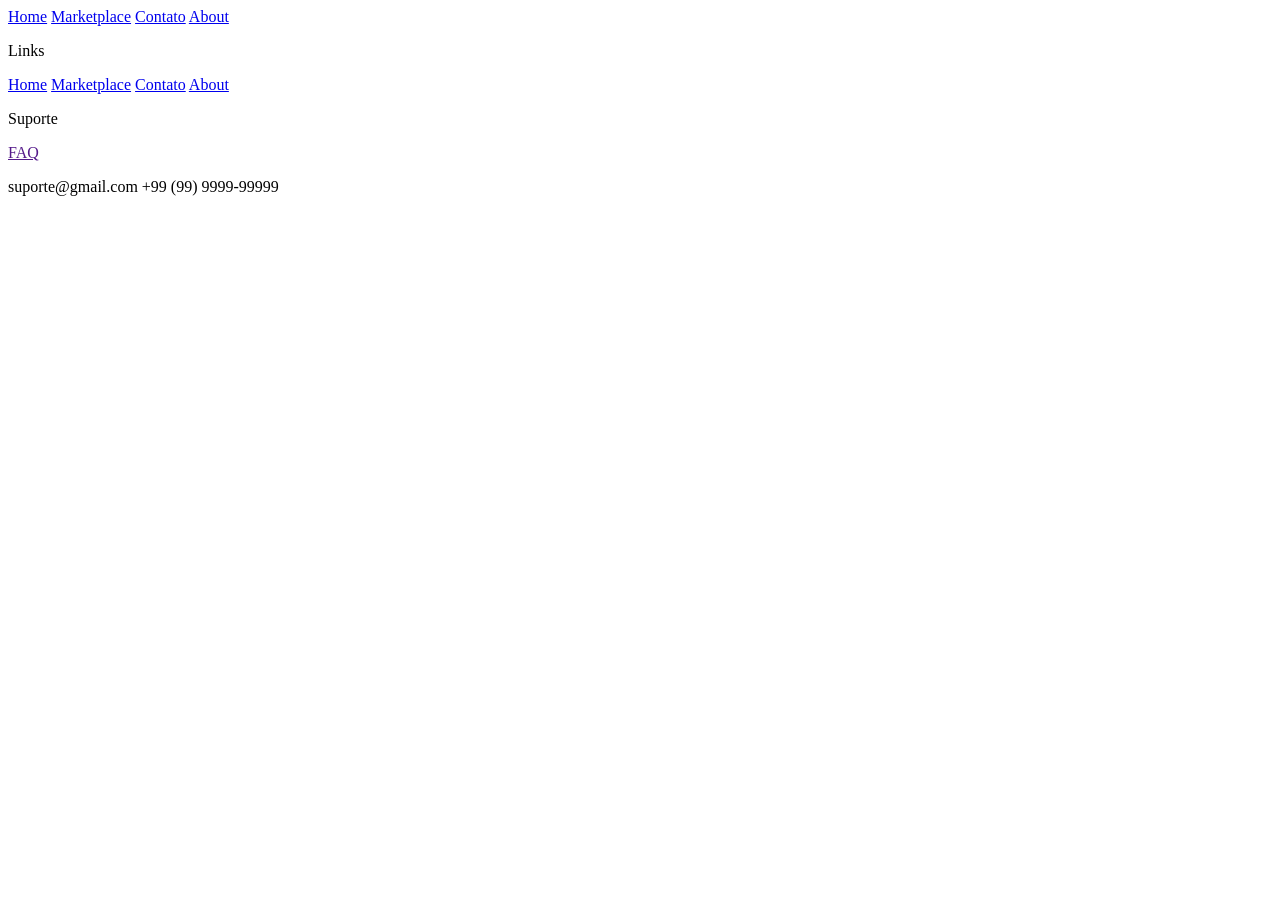
==== about.html @ 6e09e1df "first commit" ====
<!DOCTYPE html>
<html lang="pt-BR">
<head>
    <meta charset="UTF-8">
    <meta name="viewport" content="width=device-width, initial-scale=1.0">
    <title>About</title>
</head>
<body>

    <header>
        <nav> 
            <a href="./index.html">Home</a>
            <a href="./marketplace.html">Marketplace</a>
            <a href="./contact.html">Contato</a>
            <a href="./about.html">About</a>
        </nav>
    </header>

    <main></main>

    <footer>
        <nav> 
            <p>Links</p>
            <a href="./index.html">Home</a>
            <a href="./marketplace.html">Marketplace</a>
            <a href="./contact.html">Contato</a>
            <a href="./about.html">About</a>
        </nav>
        <nav> 
            <p>Suporte</p>
            <a href="">FAQ</a>   
        </nav>
        <p>suporte@gmail.com +99 (99) 9999-99999</p>
    </footer>

</body>
</html>
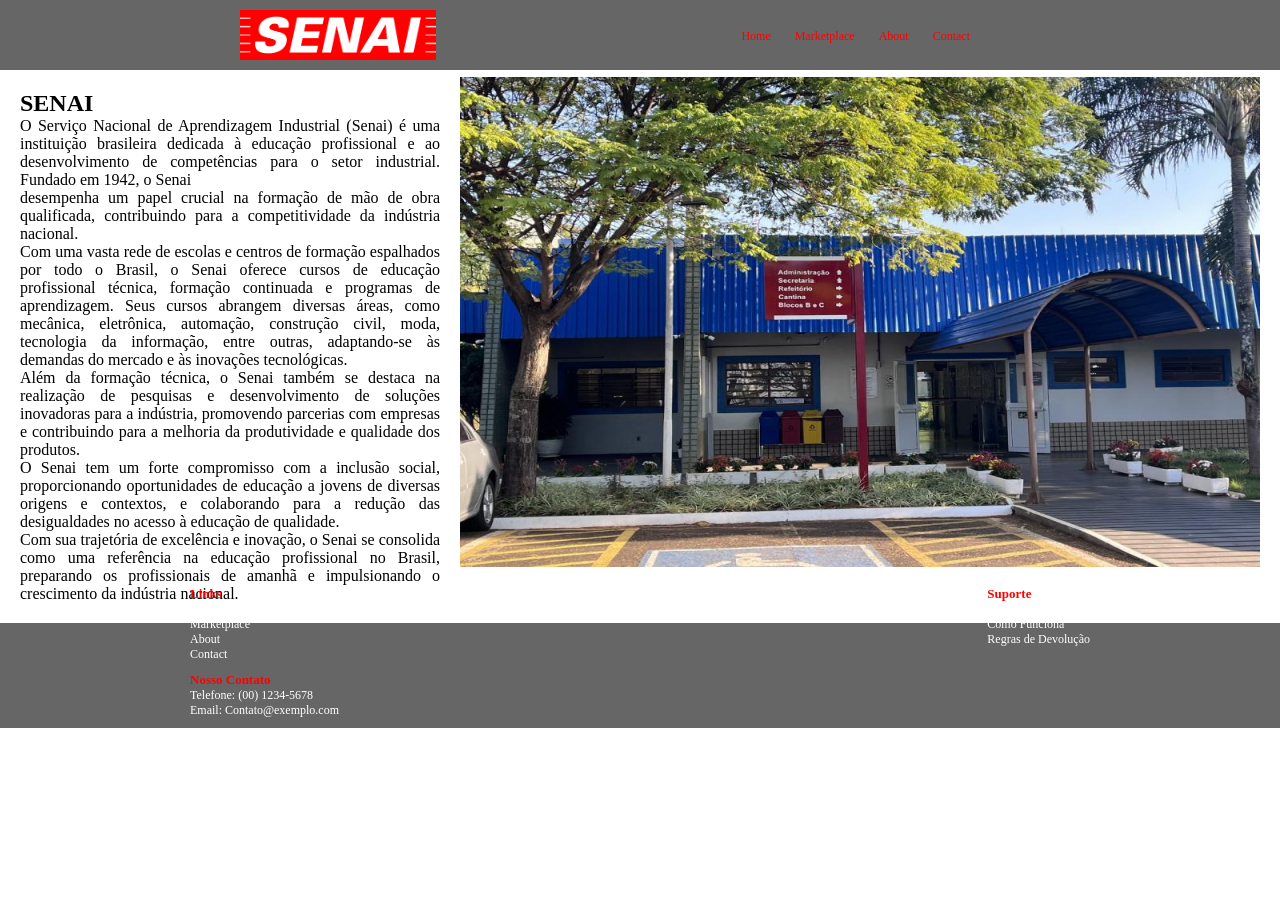
==== commit 20a84ca5: "Enviando about" ====
--- a/about.html
+++ b/about.html
@@ -1,38 +1,89 @@
 <!DOCTYPE html>
 <html lang="pt-BR">
+
 <head>
-    <meta charset="UTF-8">
-    <meta name="viewport" content="width=device-width, initial-scale=1.0">
+    <meta charset="UTF-8" />
+    <meta name="viewport" content="width=device-width, initial-scale=1.0" />
+    <link rel="stylesheet" href="about.css">
     <title>About</title>
 </head>
+
 <body>
 
     <header>
-        <nav> 
+        <img class="logo" src="./imagem/logo (1).png" alt="Logo SENAI" />
+        <nav>
             <a href="./index.html">Home</a>
             <a href="./marketplace.html">Marketplace</a>
-            <a href="./contact.html">Contato</a>
             <a href="./about.html">About</a>
+            <a href="./contact.html">Contact</a>
         </nav>
+
     </header>
 
-    <main></main>
+    <main>
+        <section id="about">
+            <h1>SENAI</h1>
+
+            <div class="container-flex">
+                <p>
+                    O Serviço Nacional de Aprendizagem Industrial (Senai) é uma instituição brasileira dedicada à
+                    educação profissional e ao desenvolvimento de competências para o setor industrial. Fundado em 1942,
+                    o Senai<br/> desempenha um papel crucial na formação de mão de obra qualificada, contribuindo para a
+                    competitividade da indústria nacional. <br />
+
+                    Com uma vasta rede de escolas e centros de formação espalhados por todo o Brasil, o Senai oferece
+                    cursos de educação profissional técnica, formação continuada e programas de aprendizagem. Seus
+                    cursos abrangem diversas áreas, como mecânica, eletrônica, automação, construção civil, moda,
+                    tecnologia da informação, entre outras, adaptando-se às demandas do mercado e às inovações
+                    tecnológicas. <br />
+
+                    Além da formação técnica, o Senai também se destaca na realização de pesquisas e desenvolvimento de
+                    soluções inovadoras para a indústria, promovendo parcerias com empresas e contribuindo para a
+                    melhoria da produtividade e qualidade dos produtos. <br />
+
+                    O Senai tem um forte compromisso com a inclusão social, proporcionando oportunidades de educação a
+                    jovens de diversas origens e contextos, e colaborando para a redução das desigualdades no acesso à
+                    educação de qualidade. <br />
+
+                    Com sua trajetória de excelência e inovação, o Senai se consolida como uma referência na educação
+                    profissional no Brasil, preparando os profissionais de amanhã e impulsionando o crescimento da
+                    indústria nacional. <br />
+                </p>
+                <img src="senai (1).jpg" alt="Foto do senaiiii" />
+            </div>
+        </section>
+    </main>
 
     <footer>
-        <nav> 
-            <p>Links</p>
-            <a href="./index.html">Home</a>
-            <a href="./marketplace.html">Marketplace</a>
-            <a href="./contact.html">Contato</a>
-            <a href="./about.html">About</a>
-        </nav>
-        <nav> 
-            <p>Suporte</p>
-            <a href="">FAQ</a>   
-        </nav>
-        <p>suporte@gmail.com +99 (99) 9999-99999</p>
+        <div class="footer">
+            <h2>Links</h2>
+            <ul>
+                <li> <a href="./index.html">Home</a></li>
+                <li> <a href="./marketplace.html">Marketplace</a></li>
+                <li><a href="./about.html">About</a></li>
+                <li><a href="./contact.html">Contact</a></li>
+            </ul>
+
+        </div>
+
+        <div class="footer">
+            <h2>Suporte</h2>
+            <ul>
+                <li><a href="">FAQ</a></li>
+                <li><a href="">Como Funciona</a></li>
+                <li><a href="">Regras de Devolução</a></li>
+            </ul>
+        </div>
+        <div class="footer">
+            <h2>Nosso Contato</h2>
+            <ul>
+                <li>Telefone: (00) 1234-5678</li>
+                <li>Email: Contato@exemplo.com</li>
+            </ul>
+        </div>
     </footer>
 
 </body>
-</html>
 
+</html>
--- a/about.css
+++ b/about.css
@@ -0,0 +1,131 @@
+main {
+  max-width: 100%;
+  margin: 0 auto;
+  padding: 20px 20px;
+}
+
+.container-flex {
+  display: flex;
+  align-items: flex-start;
+  gap: 20px;
+  margin-top: 0px;
+  flex-wrap: wrap;
+
+}
+
+.container-flex p {
+  text-align: justify;
+  flex: 1;
+  padding: 0;
+  color: black;
+  font-size: 16px;
+}
+
+.container-flex img {
+  width: 800px;
+  height: 490px;
+  flex: 0 0 auto;
+  margin-top: -40px;
+}
+
+
+footer {
+  display: flex;
+  justify-content: space-between;
+  flex-wrap: wrap;
+  padding: 5px 40px;
+}
+
+footer nav {
+  margin-bottom: 10px;
+}
+
+* {
+  margin: 0;
+  padding: 0;
+  box-sizing: border-box;
+}
+
+
+
+/* lOGO */
+header {
+  background-color: rgba(0, 0, 0, 0.6);
+  padding: 30px 40px;
+  display: flex;
+  justify-content: space-between;
+  align-items: center;
+  height: 70px;
+}
+
+.logo {
+  height: 50px;
+  margin-left: 200px;
+}
+
+nav a {
+  margin-left: 0px;
+  color: red;
+  text-decoration: none;
+  margin-right: 20px
+}
+
+nav {
+  margin-left: 0px;
+  margin-right: 250px
+}
+
+nav a:hover {
+  text-decoration: underline;
+}
+
+
+/* Rodapé */
+
+footer {
+  display: flex;
+  flex-direction: row;
+  align-content: flex-end;
+  justify-content: space-between;
+  background-color: rgba(0, 0, 0, 0.6);
+  color: white;
+  height: 105px;
+}
+
+.footer {
+  margin: 0 90px 0 90px;
+  padding: 5px 60px 5px 60px;
+}
+
+.footer>ul,
+li {
+  margin: 0;
+  padding: 0;
+  display: flex;
+  flex-direction: column;
+  align-items: flex-start;
+  list-style: none;
+
+}
+
+.footer>ul,
+li,
+a,
+p {
+  text-decoration: none;
+  color: white;
+  font-size: 12px;
+}
+
+.footer>h2 {
+  color: red;
+  font-size: 13px;
+  margin-bottom: 0;
+}
+
+body {
+  display: flex;
+  flex-direction: column;
+  height: 100vh;
+  margin: 0;
+}
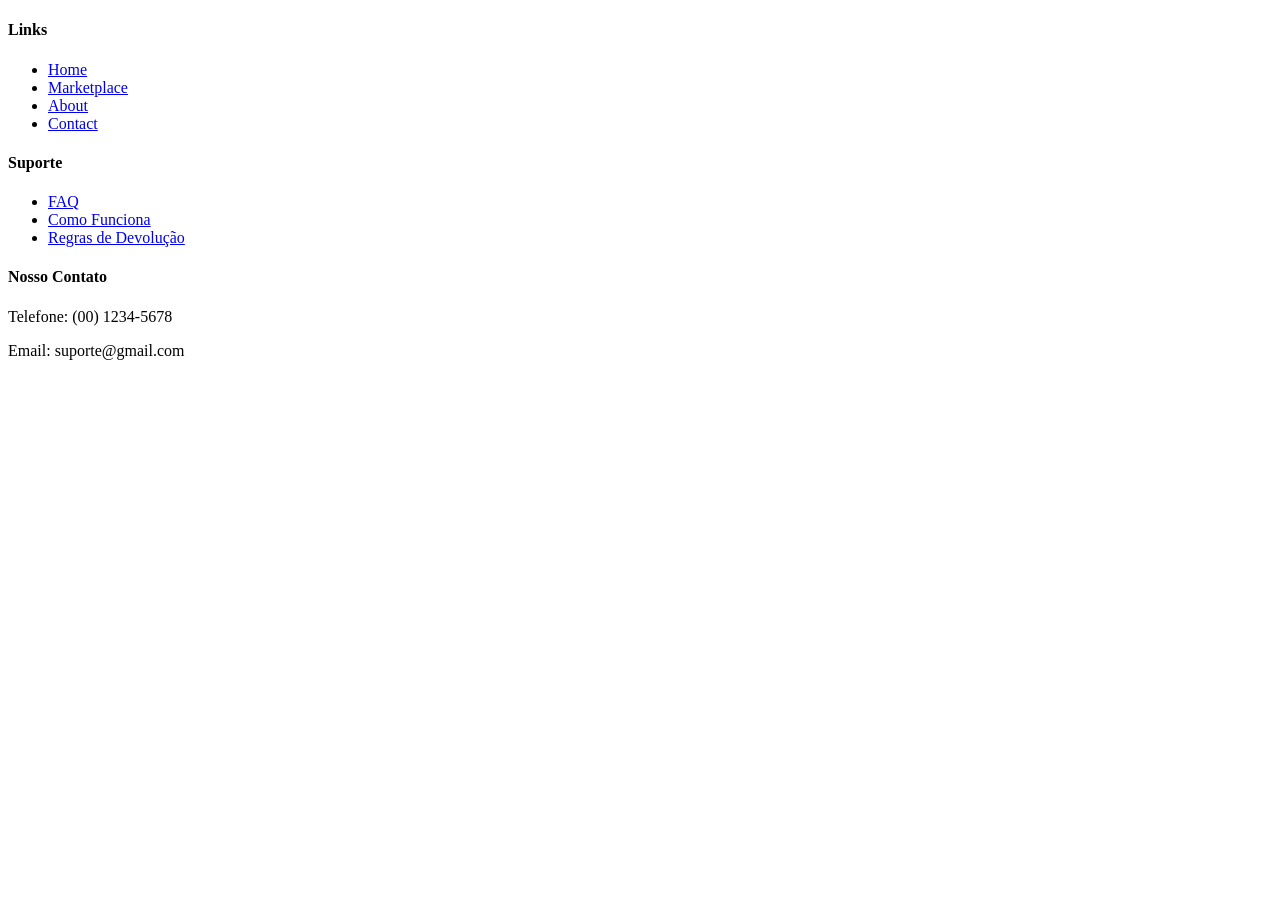
==== commit 4898f094: "upload index" ====
--- a/about.html
+++ b/about.html
@@ -1,89 +1,37 @@
 <!DOCTYPE html>
 <html lang="pt-BR">
-
 <head>
-    <meta charset="UTF-8" />
-    <meta name="viewport" content="width=device-width, initial-scale=1.0" />
-    <link rel="stylesheet" href="about.css">
+    <meta charset="UTF-8">
+    <meta name="viewport" content="width=device-width, initial-scale=1.0">
     <title>About</title>
 </head>
-
 <body>
 
-    <header>
-        <img class="logo" src="./imagem/logo (1).png" alt="Logo SENAI" />
-        <nav>
-            <a href="./index.html">Home</a>
-            <a href="./marketplace.html">Marketplace</a>
-            <a href="./about.html">About</a>
-            <a href="./contact.html">Contact</a>
-        </nav>
-
-    </header>
-
-    <main>
-        <section id="about">
-            <h1>SENAI</h1>
-
-            <div class="container-flex">
-                <p>
-                    O Serviço Nacional de Aprendizagem Industrial (Senai) é uma instituição brasileira dedicada à
-                    educação profissional e ao desenvolvimento de competências para o setor industrial. Fundado em 1942,
-                    o Senai<br/> desempenha um papel crucial na formação de mão de obra qualificada, contribuindo para a
-                    competitividade da indústria nacional. <br />
-
-                    Com uma vasta rede de escolas e centros de formação espalhados por todo o Brasil, o Senai oferece
-                    cursos de educação profissional técnica, formação continuada e programas de aprendizagem. Seus
-                    cursos abrangem diversas áreas, como mecânica, eletrônica, automação, construção civil, moda,
-                    tecnologia da informação, entre outras, adaptando-se às demandas do mercado e às inovações
-                    tecnológicas. <br />
-
-                    Além da formação técnica, o Senai também se destaca na realização de pesquisas e desenvolvimento de
-                    soluções inovadoras para a indústria, promovendo parcerias com empresas e contribuindo para a
-                    melhoria da produtividade e qualidade dos produtos. <br />
-
-                    O Senai tem um forte compromisso com a inclusão social, proporcionando oportunidades de educação a
-                    jovens de diversas origens e contextos, e colaborando para a redução das desigualdades no acesso à
-                    educação de qualidade. <br />
-
-                    Com sua trajetória de excelência e inovação, o Senai se consolida como uma referência na educação
-                    profissional no Brasil, preparando os profissionais de amanhã e impulsionando o crescimento da
-                    indústria nacional. <br />
-                </p>
-                <img src="senai (1).jpg" alt="Foto do senaiiii" />
-            </div>
-        </section>
-    </main>
-
+    <main></main>
     <footer>
-        <div class="footer">
-            <h2>Links</h2>
+        <div class="footer-section">
+            <h4>Links</h4>
             <ul>
-                <li> <a href="./index.html">Home</a></li>
-                <li> <a href="./marketplace.html">Marketplace</a></li>
+                <li><a href="./index.html">Home</a></li>
+                <li><a href="./marketplace.html">Marketplace</a></li>
                 <li><a href="./about.html">About</a></li>
                 <li><a href="./contact.html">Contact</a></li>
             </ul>
-
         </div>
-
-        <div class="footer">
-            <h2>Suporte</h2>
+        <div class="footer-section">
+            <h4>Suporte</h4>
             <ul>
-                <li><a href="">FAQ</a></li>
-                <li><a href="">Como Funciona</a></li>
-                <li><a href="">Regras de Devolução</a></li>
+                <li><a href="#">FAQ</a></li>
+                <li><a href="#">Como Funciona</a></li>
+                <li><a href="#">Regras de Devolução</a></li>
             </ul>
         </div>
-        <div class="footer">
-            <h2>Nosso Contato</h2>
-            <ul>
-                <li>Telefone: (00) 1234-5678</li>
-                <li>Email: Contato@exemplo.com</li>
-            </ul>
+        <div class="footer-section">
+            <h4>Nosso Contato</h4>
+            <p>Telefone: (00) 1234-5678</p>
+            <p>Email: suporte@gmail.com</p>
         </div>
     </footer>
+</body>
+</html>
 
-</body>
-
-</html>
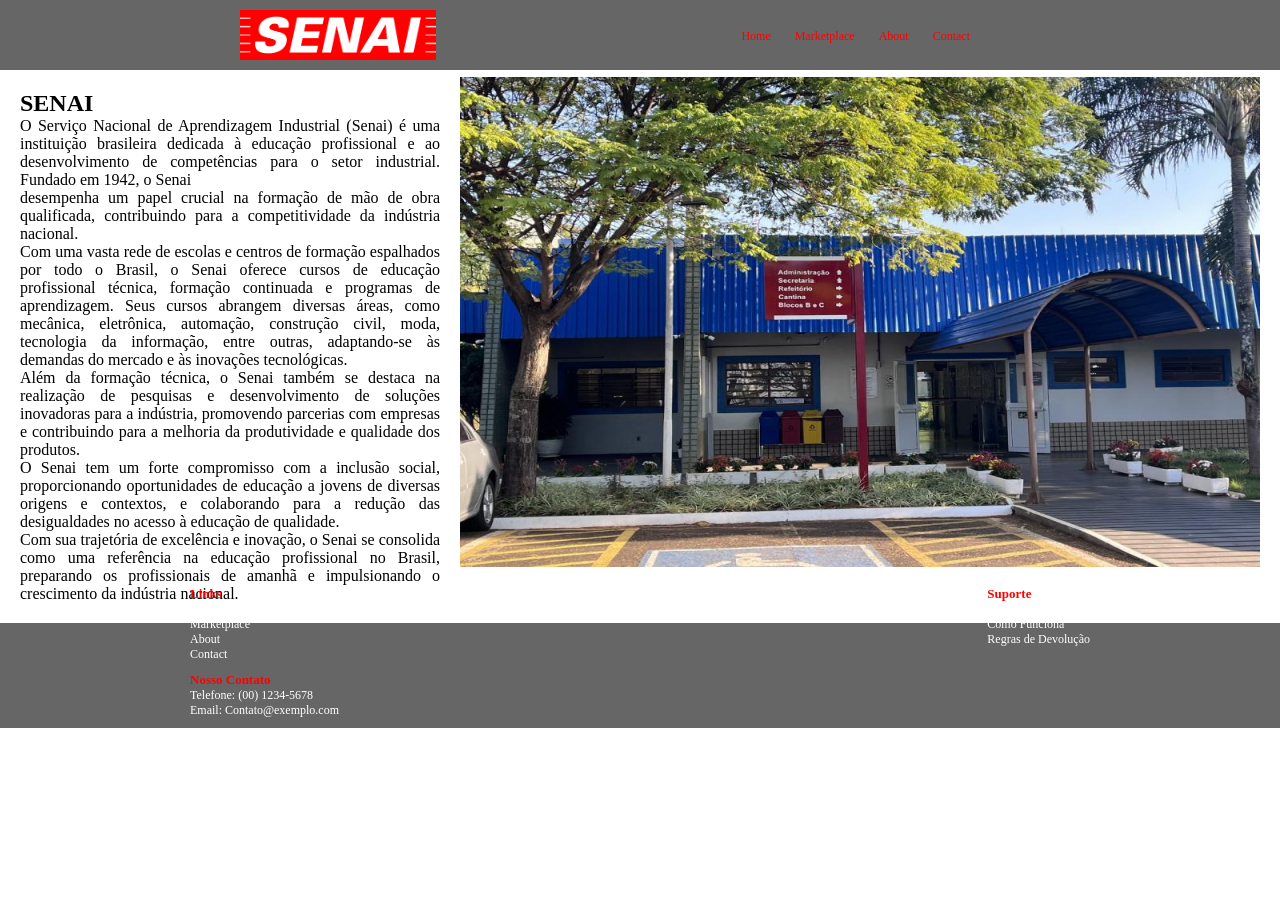
==== commit 3bcd9cf4: "Alterando a estrutura" ====
--- a/about.html
+++ b/about.html
@@ -1,37 +1,89 @@
 <!DOCTYPE html>
 <html lang="pt-BR">
+
 <head>
-    <meta charset="UTF-8">
-    <meta name="viewport" content="width=device-width, initial-scale=1.0">
+    <meta charset="UTF-8" />
+    <meta name="viewport" content="width=device-width, initial-scale=1.0" />
+    <link rel="stylesheet" href="about.css">
     <title>About</title>
 </head>
+
 <body>
 
-    <main></main>
+    <header>
+        <img class="logo" src="./imagem/logo (1).png" alt="Logo SENAI" />
+        <nav>
+            <a href="./index.html">Home</a>
+            <a href="./marketplace.html">Marketplace</a>
+            <a href="./about.html">About</a>
+            <a href="./contact.html">Contact</a>
+        </nav>
+
+    </header>
+
+    <main>
+        <section id="about">
+            <h1>SENAI</h1>
+
+            <div class="container-flex">
+                <p>
+                    O Serviço Nacional de Aprendizagem Industrial (Senai) é uma instituição brasileira dedicada à
+                    educação profissional e ao desenvolvimento de competências para o setor industrial. Fundado em 1942,
+                    o Senai<br/> desempenha um papel crucial na formação de mão de obra qualificada, contribuindo para a
+                    competitividade da indústria nacional. <br />
+
+                    Com uma vasta rede de escolas e centros de formação espalhados por todo o Brasil, o Senai oferece
+                    cursos de educação profissional técnica, formação continuada e programas de aprendizagem. Seus
+                    cursos abrangem diversas áreas, como mecânica, eletrônica, automação, construção civil, moda,
+                    tecnologia da informação, entre outras, adaptando-se às demandas do mercado e às inovações
+                    tecnológicas. <br />
+
+                    Além da formação técnica, o Senai também se destaca na realização de pesquisas e desenvolvimento de
+                    soluções inovadoras para a indústria, promovendo parcerias com empresas e contribuindo para a
+                    melhoria da produtividade e qualidade dos produtos. <br />
+
+                    O Senai tem um forte compromisso com a inclusão social, proporcionando oportunidades de educação a
+                    jovens de diversas origens e contextos, e colaborando para a redução das desigualdades no acesso à
+                    educação de qualidade. <br />
+
+                    Com sua trajetória de excelência e inovação, o Senai se consolida como uma referência na educação
+                    profissional no Brasil, preparando os profissionais de amanhã e impulsionando o crescimento da
+                    indústria nacional. <br />
+                </p>
+                <img src="./imagem/senai (1).jpg" alt="Foto do senaiiii" />
+            </div>
+        </section>
+    </main>
+
     <footer>
-        <div class="footer-section">
-            <h4>Links</h4>
+        <div class="footer">
+            <h2>Links</h2>
             <ul>
-                <li><a href="./index.html">Home</a></li>
-                <li><a href="./marketplace.html">Marketplace</a></li>
+                <li> <a href="./index.html">Home</a></li>
+                <li> <a href="./marketplace.html">Marketplace</a></li>
                 <li><a href="./about.html">About</a></li>
                 <li><a href="./contact.html">Contact</a></li>
             </ul>
+
         </div>
-        <div class="footer-section">
-            <h4>Suporte</h4>
+
+        <div class="footer">
+            <h2>Suporte</h2>
             <ul>
-                <li><a href="#">FAQ</a></li>
-                <li><a href="#">Como Funciona</a></li>
-                <li><a href="#">Regras de Devolução</a></li>
+                <li><a href="">FAQ</a></li>
+                <li><a href="">Como Funciona</a></li>
+                <li><a href="">Regras de Devolução</a></li>
             </ul>
         </div>
-        <div class="footer-section">
-            <h4>Nosso Contato</h4>
-            <p>Telefone: (00) 1234-5678</p>
-            <p>Email: suporte@gmail.com</p>
+        <div class="footer">
+            <h2>Nosso Contato</h2>
+            <ul>
+                <li>Telefone: (00) 1234-5678</li>
+                <li>Email: Contato@exemplo.com</li>
+            </ul>
         </div>
     </footer>
+
 </body>
-</html>
 
+</html>
--- a/about.css
+++ b/about.css
@@ -0,0 +1,131 @@
+main {
+  max-width: 100%;
+  margin: 0 auto;
+  padding: 20px 20px;
+}
+
+.container-flex {
+  display: flex;
+  align-items: flex-start;
+  gap: 20px;
+  margin-top: 0px;
+  flex-wrap: wrap;
+
+}
+
+.container-flex p {
+  text-align: justify;
+  flex: 1;
+  padding: 0;
+  color: black;
+  font-size: 16px;
+}
+
+.container-flex img {
+  width: 800px;
+  height: 490px;
+  flex: 0 0 auto;
+  margin-top: -40px;
+}
+
+
+footer {
+  display: flex;
+  justify-content: space-between;
+  flex-wrap: wrap;
+  padding: 5px 40px;
+}
+
+footer nav {
+  margin-bottom: 10px;
+}
+
+* {
+  margin: 0;
+  padding: 0;
+  box-sizing: border-box;
+}
+
+
+
+/* lOGO */
+header {
+  background-color: rgba(0, 0, 0, 0.6);
+  padding: 30px 40px;
+  display: flex;
+  justify-content: space-between;
+  align-items: center;
+  height: 70px;
+}
+
+.logo {
+  height: 50px;
+  margin-left: 200px;
+}
+
+nav a {
+  margin-left: 0px;
+  color: red;
+  text-decoration: none;
+  margin-right: 20px
+}
+
+nav {
+  margin-left: 0px;
+  margin-right: 250px
+}
+
+nav a:hover {
+  text-decoration: underline;
+}
+
+
+/* Rodapé */
+
+footer {
+  display: flex;
+  flex-direction: row;
+  align-content: flex-end;
+  justify-content: space-between;
+  background-color: rgba(0, 0, 0, 0.6);
+  color: white;
+  height: 105px;
+}
+
+.footer {
+  margin: 0 90px 0 90px;
+  padding: 5px 60px 5px 60px;
+}
+
+.footer>ul,
+li {
+  margin: 0;
+  padding: 0;
+  display: flex;
+  flex-direction: column;
+  align-items: flex-start;
+  list-style: none;
+
+}
+
+.footer>ul,
+li,
+a,
+p {
+  text-decoration: none;
+  color: white;
+  font-size: 12px;
+}
+
+.footer>h2 {
+  color: red;
+  font-size: 13px;
+  margin-bottom: 0;
+}
+
+body {
+  display: flex;
+  flex-direction: column;
+  height: 100vh;
+  margin: 0;
+}
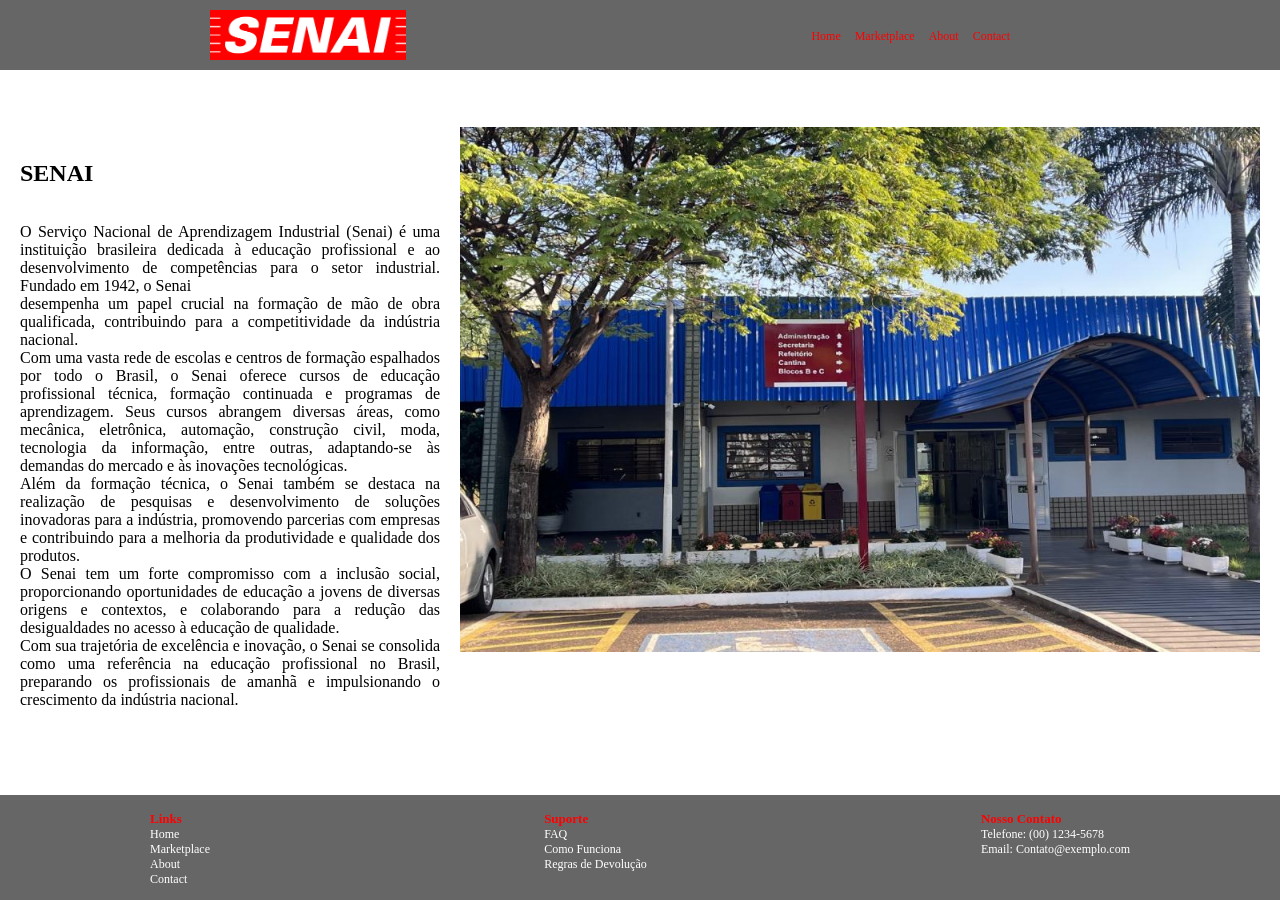
==== commit 3941f75c: "Atualização" ====
--- a/about.html
+++ b/about.html
@@ -29,7 +29,8 @@
                 <p>
                     O Serviço Nacional de Aprendizagem Industrial (Senai) é uma instituição brasileira dedicada à
                     educação profissional e ao desenvolvimento de competências para o setor industrial. Fundado em 1942,
-                    o Senai<br/> desempenha um papel crucial na formação de mão de obra qualificada, contribuindo para a
+                    o Senai<br /> desempenha um papel crucial na formação de mão de obra qualificada, contribuindo para
+                    a
                     competitividade da indústria nacional. <br />
 
                     Com uma vasta rede de escolas e centros de formação espalhados por todo o Brasil, o Senai oferece
--- a/about.css
+++ b/about.css
@@ -1,7 +1,11 @@
 main {
-  max-width: 100%;
-  margin: 0 auto;
-  padding: 20px 20px;
+  display: flex;
+  align-content: center;
+  justify-content: space-evenly;
+  align-items: center;
+  flex: 1;
+  height: 600px;
+  padding: 0px 20px;
 }
 
 .container-flex {
@@ -23,27 +27,9 @@
 
 .container-flex img {
   width: 800px;
-  height: 490px;
+  height: 525px;
   flex: 0 0 auto;
-  margin-top: -40px;
-}
-
-
-footer {
-  display: flex;
-  justify-content: space-between;
-  flex-wrap: wrap;
-  padding: 5px 40px;
-}
-
-footer nav {
-  margin-bottom: 10px;
-}
-
-* {
-  margin: 0;
-  padding: 0;
-  box-sizing: border-box;
+  margin-top: -80px;
 }
 
 
@@ -51,11 +37,11 @@
 /* lOGO */
 header {
   background-color: rgba(0, 0, 0, 0.6);
-  padding: 30px 40px;
+  padding: 5px 10px;
   display: flex;
   justify-content: space-between;
   align-items: center;
-  height: 70px;
+  height: 60px;
 }
 
 .logo {
@@ -67,7 +53,7 @@
   margin-left: 0px;
   color: red;
   text-decoration: none;
-  margin-right: 20px
+  margin-right: 10px
 }
 
 nav {
